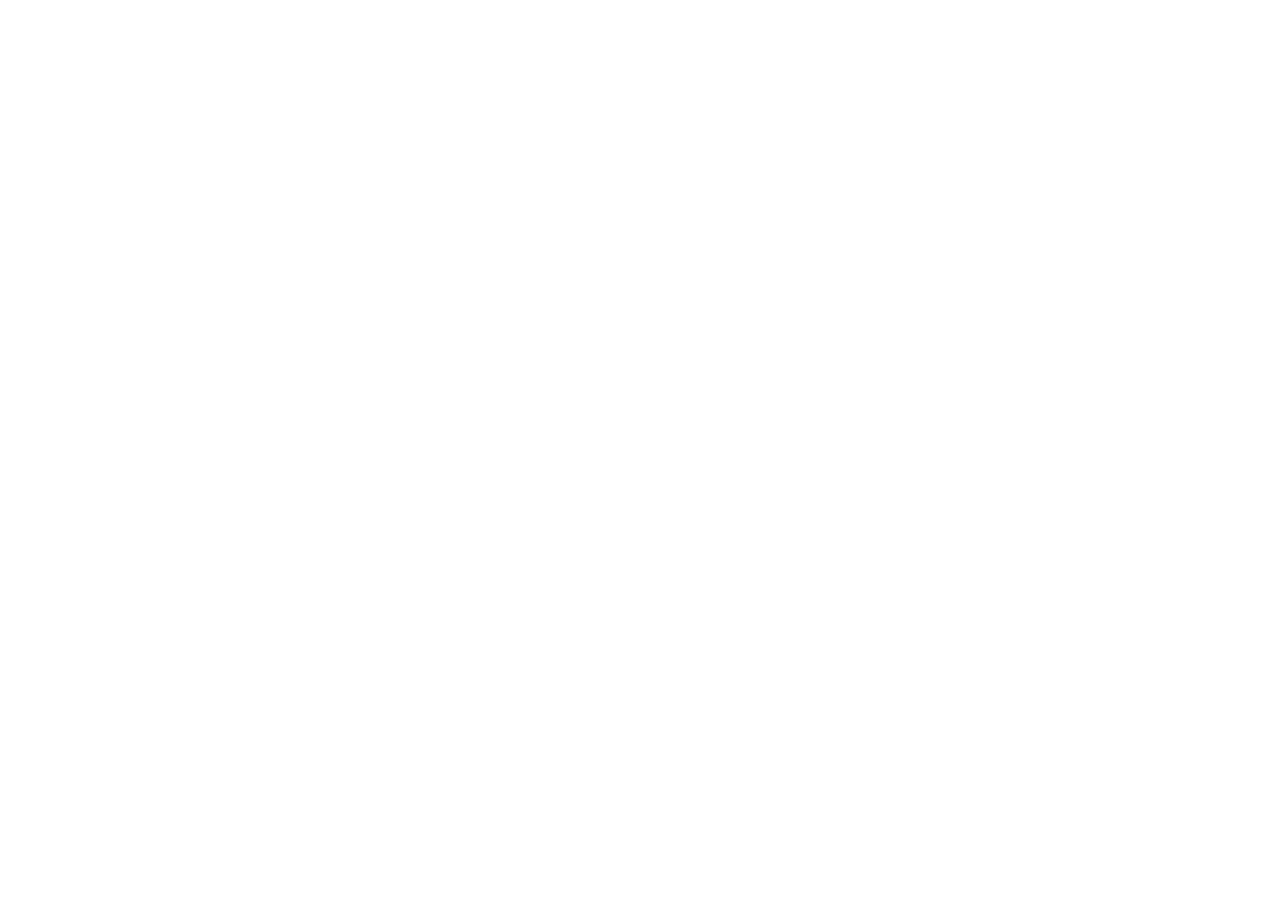
==== 2-calculator/calculator.html @ 233f8f4e "initial stage calculator - cdn reactDOM + Babel" ====
<!DOCTYPE html>
<html lang="en">
  <head>
    <meta charset="UTF-8" />
    <meta name="viewport" content="width=device-width, initial-scale=1.0" />
    <title>Calculator - React Professional</title>
    <style>
      
    </style>
  </head>
  <body>
    <div id="root"></div>

    <script
      crossorigin
      src="https://unpkg.com/react@18/umd/react.development.js"
    ></script>
    <script
      crossorigin
      src="https://unpkg.com/react-dom@18/umd/react-dom.development.js"
    ></script>
    <script src="https://unpkg.com/@babel/standalone/babel.min.js"></script>

    <script type="text/babel">
      ReactDOM.render(
        <div>
          <div class="hearder">Calculator</div>
          <div class="calculator">
            <div class="display"></div>
            <div class="keyboard">
              <button>7</button>
              <button>8</button>
              <button>9</button>
              <button>4</button>
              <button>5</button>
              <button>6</button>
              <button>1</button>
              <button>2</button>
              <button>3</button>
              <button>0</button>
            </div>
          </div>
        </div>,
        document.getElementById("root")
      );
    </script>
  </body>
</html>
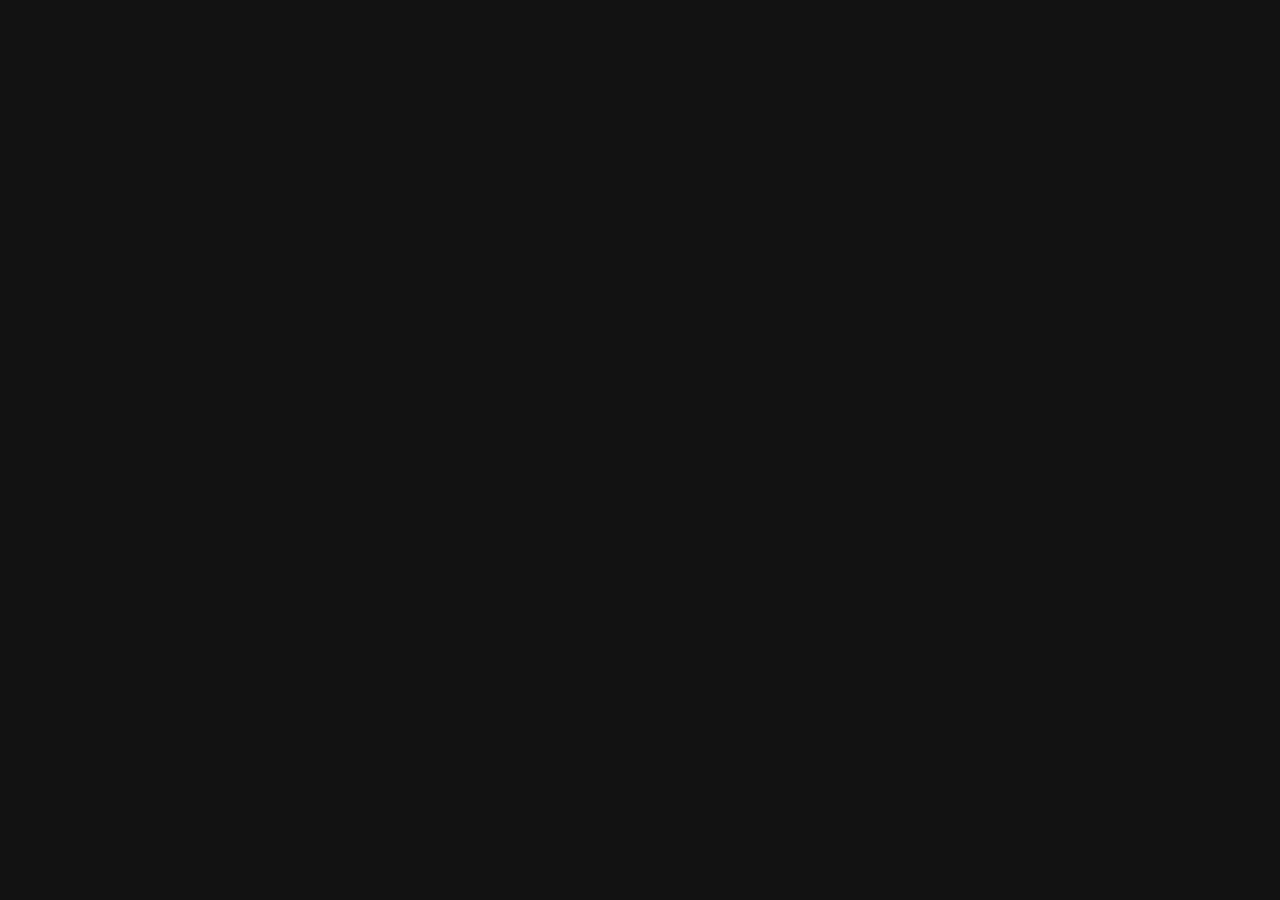
==== commit 53ccbf46: "style - basic styles for calculator" ====
--- a/2-calculator/calculator.html
+++ b/2-calculator/calculator.html
@@ -4,13 +4,10 @@
     <meta charset="UTF-8" />
     <meta name="viewport" content="width=device-width, initial-scale=1.0" />
     <title>Calculator - React Professional</title>
-    <style>
-      
-    </style>
+    <link rel="stylesheet" href="style.css">
   </head>
   <body>
     <div id="root"></div>
-
     <script
       crossorigin
       src="https://unpkg.com/react@18/umd/react.development.js"
--- a/2-calculator/style.css
+++ b/2-calculator/style.css
@@ -0,0 +1,46 @@
+*{
+  box-sizing: border-box;
+}
+
+body{
+  margin: 0;
+  background-color: #121212;
+  font-family: sans-serif;
+}
+.header{
+  background-color: #333;
+  text-align: center;
+  color: #fff;
+  padding: 16px;
+  border-radius: 4px;
+}
+.calculator{
+  background-color: #fff;
+  margin: 40px auto;
+  max-width: 400px;
+  padding: 16px;
+  border-radius: 4px;
+}
+.display{
+  width: 100%;
+  padding: 8px;
+  border: 1px solid #ccc;
+  border-radius: 4px;
+  font-family: 1.2em;        
+}
+
+.keyboard{
+  display: grid;
+  grid-template-columns: repeat(3, 1fr);
+  gap: 16px;
+  font-size: 1.2em;
+  font-weight: bold;
+  margin-top: 16px;
+}
+button{
+  border: none;
+  border-radius: 4px;
+  background-color: #efefef;
+  padding: 8px;
+  cursor: pointer;
+}